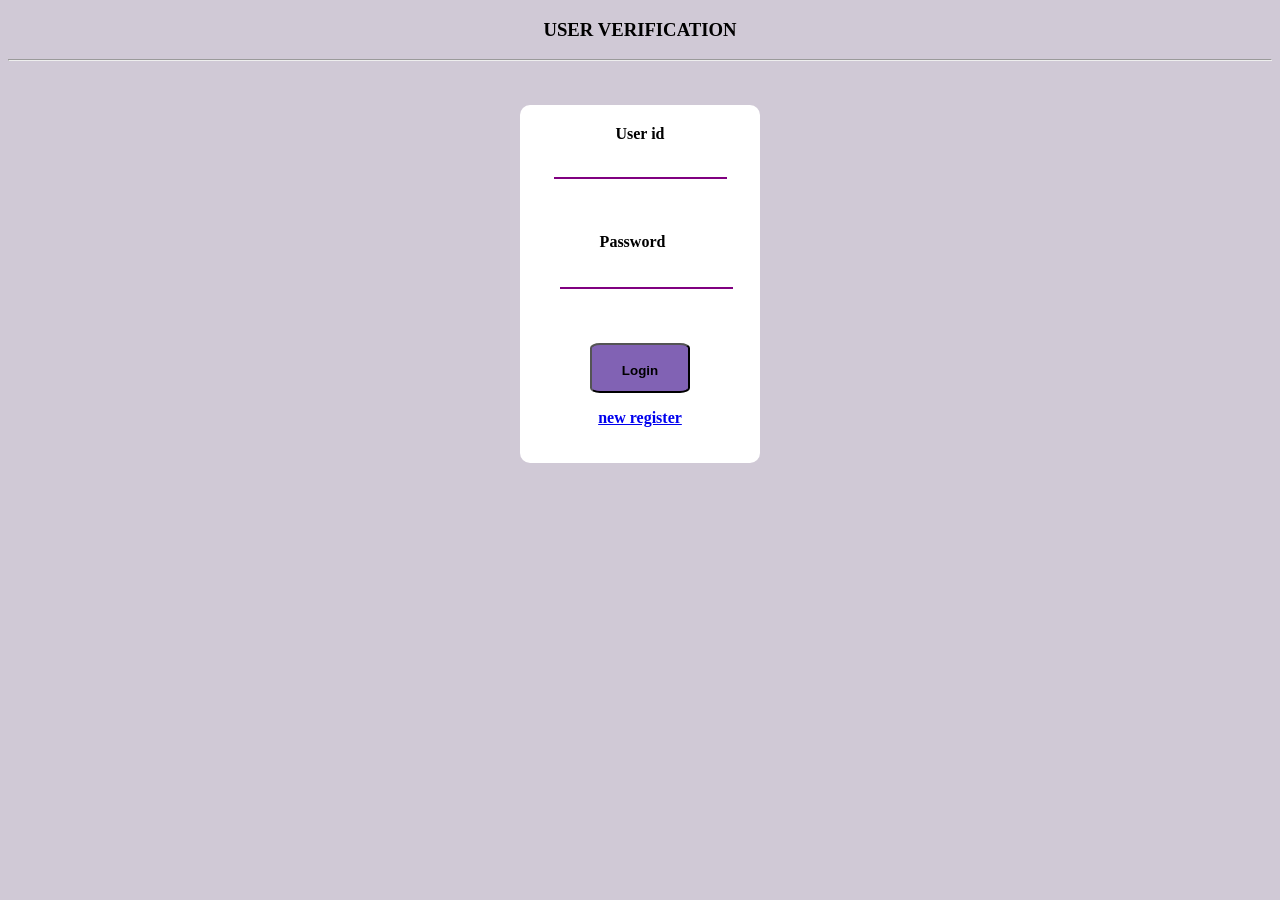
==== index.html @ d4be8c34 "Add files via upload" ====
<!DOCTYPE html>
<html lang="en">
<head>
    <title>  </title>
    <link rel="stylesheet" href="pbllogin.css" >
    <meta name="viewport"  content="width=device-width,intial-scale=1.0">
    
    
</head>
<body>
    <center>
    <form>
    
    <p><h3> <div1 style="width:40px; padding:10px;">USER VERIFICATION </div1></h3></p> 
    <hr> 



    <br>
    <br>
<div class="user-id"> <b>User id<p><b> </b>
    <input id="user" type="text"   placeholder=""   ></p>
<br>
<div class="password"<p><b>Password</b>
    <br><br><input id="password" type="password" placeholder="" > </p></div>
    <br>
    
    <button onclick="goNext()"  type="button" class="login"
     style="width:100px;  height:50px;"><p5> <h4>Login</h4></p5>
     </div2></button>
     <script>
        function goNext(){
        
window.location.href="pbllogin.html";}
</script>
<br>
<p><a href="registeration.html" style="text-align:right"> new register</div> </p>
</form>

</center></body>
---- pbllogin.css ----
body{
    background-color :rgb(208, 201, 214); 
    border:rgb(0, 0, 0);
    border-end-end-radius: 200px;





}

input{
    color:rgb(0, 0, 0);
    border:none;
    outline:none;
    margin-left: 0px;
    background:transparent;
    border-bottom:2px solid  purple ;
}



.next{
    
    color :black;
    background-color:rgba(92, 52, 158, 0.774);
    border-color: black;
    border-radius:10%;
    text-align: left;
    margin-left: 270px;
    padding-left:20px;
    padding-right:20px;
    padding-bottom:0px;
    padding-top:0%;
    

}


.div1{
    border-radius:300px;
    border-color:beige;

}
#box1{
    border-color:aliceblue;
}

.form-name{
    background-color:#fff;
    text-align:left;
    

    width:100%;
    max-width:750px;
    padding:20px;
    border-radius:10px;
    border:none solid #673ab7;
    box-shadow:0 2px 4px 8px 15px rgba(0,0,0,0.1);

}


.form-email{
    background-color:#fff;
     text-align:left;

    width:100%;
    max-width:750px;
    padding:20px;
    border-radius:10px;
    border:none solid #673ab7;
    box-shadow:0 2px 4px 8px 15px rgba(0,0,0,0.1);

}


.form-course{
    background-color:#fff;
     text-align:left;

    width:100%;
    max-width:750px;
    padding:20px;
    border-radius:10px;
    border:none solid #673ab7;
    box-shadow:0 2px 4px 8px 15px rgba(0,0,0,0.1);

}
.form-degre{
    background-color:#fff;
     text-align:left;

    width:100%;
    max-width:750px;
    padding:20px;
    border-radius:10px;
    border:none solid #673ab7;
    box-shadow:0 2px 4px 8px 15px rgba(0,0,0,0.1);

}

.form-year{
    background-color:#fff;
     text-align:left;

    width:100%;
    max-width:750px;
    padding:20px;
    border-radius:10px;
    border:none solid #673ab7;
    box-shadow:0 2px 4px 8px 15px rgba(0,0,0,0.1);

}

.class-roll{
    background-color:#fff;
     text-align:left;

    width:100%;
    max-width:750px;
    padding:20px;
    border-radius:10px;
    border:none solid #673ab7;
    box-shadow:0 2px 4px 8px 15px rgba(0,0,0,0.1);

}


.universityrollno{
    background-color:#fff;
     text-align:left;
     width:100%;
    max-width:750px;
    padding:20px;
    border-radius:10px;
    border:none solid #673ab7;
    box-shadow:0 2px 4px 8px 15px rgba(0,0,0,0.1);

}


.dropdown{
    width:200px;
    height:50px;
    padding:2px;
    border:1px solid black;
    border-radius:10%;
    margin-left:60px;

}
.form-sec{
    background-color:#fff;
     text-align:left;

    width:100%;
    max-width:750px;
    padding:20px;
    border-radius:10px;
    border:none solid #673ab7;
    box-shadow:0 2px 4px 8px 15px rgba(0,0,0,0.1);

}

.dropdown1{
    width:200px;
    height:50px;
    padding:2px;
    border:1px solid black;
    border-radius:10%;
    margin-left:70px;

}

.dropdown2{
    width:200px;
    height:50px;
    padding:2px;
    border:1px solid black;
    border-radius:10%;
    margin-left:40px;

}

.user-id{
    background-color:#fff;
    text-align:center;
    width:100%;

    max-width:200px;
    padding:20px;
    border-radius:10px;
    border:none solid #673ab7;
    box-shadow:0 2px 4px 8px 15px rgba(0,0,0,0.1);

}
.password{
    background-color:#fff;
    text-align:center;
     width:100%;
    max-width:145px;
    padding:20px;
    border-radius:10px;
    border:none solid #673ab7;
    box-shadow:0 2px 4px 8px 15px rgba(0,0,0,0.1);

}

.login{
    
    color :black;
    background-color:rgba(92, 52, 158, 0.774);
    border-color: black;
    border-radius:10%;
    text-align: center;
    margin-left: 0px;
    padding-left:20px;
    padding-right:20px;
    padding-bottom:0px;
    padding-top:0%;
    

}


.marks{
    background-color:#fff;
     text-align:center;

    width:100%;
    max-width:900px;
    padding:20px;
    border-radius:10px;
    border:none solid #673ab7;
    box-shadow:0 2px 4px 8px 15px rgba(0,0,0,0.1);

}

.last{
    
    color :black;
    background-color:rgba(92, 52, 158, 0.774);
    border-color: black;
    border-radius:10%;
    text-align: center;
    margin-left: 0px;
    padding-left:20px;
    padding-right:20px;
    padding-bottom:10px;
    padding-top:10px;
    

}
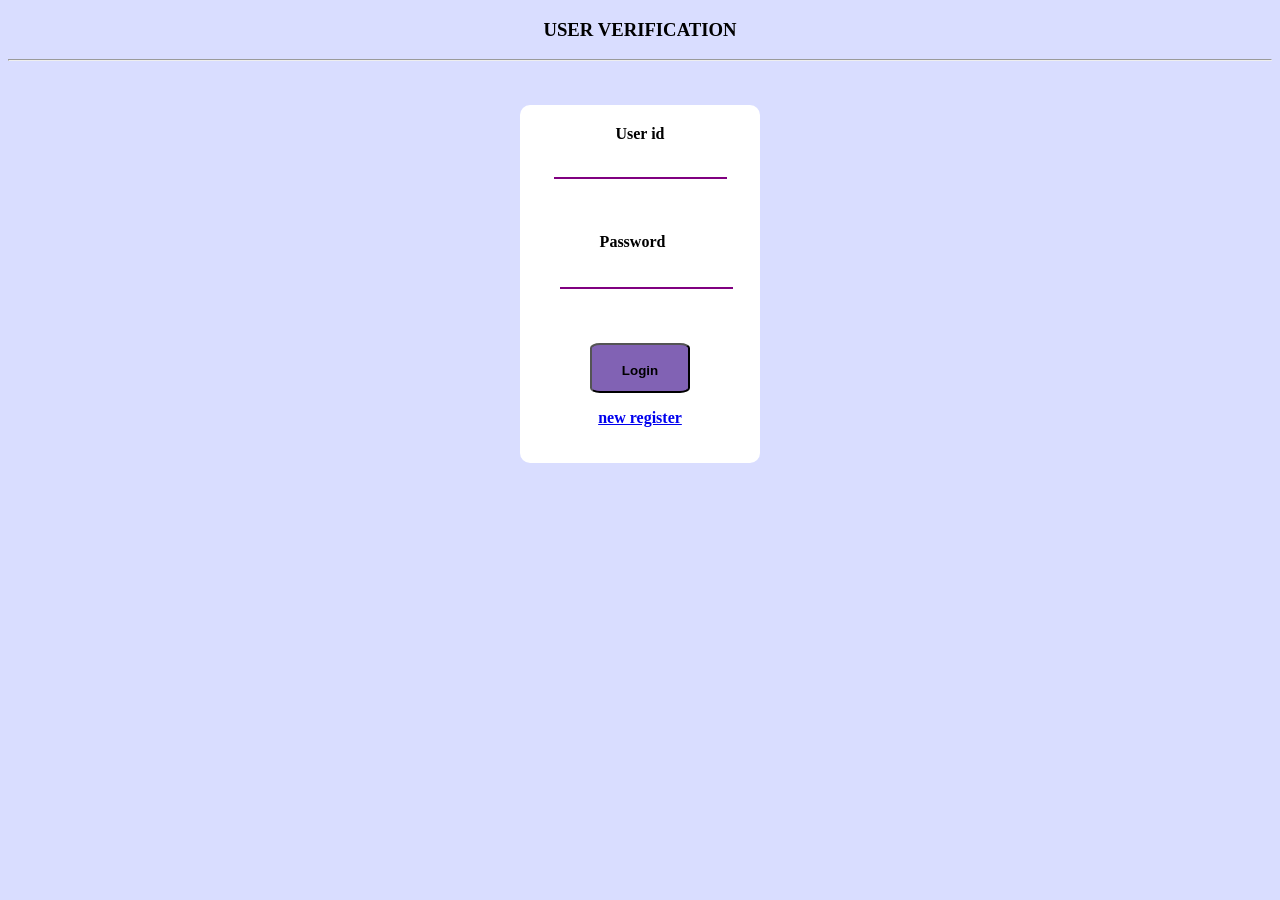
==== commit 1e69f0b6: "Add files via upload" ====
--- a/index.html
+++ b/index.html
@@ -9,7 +9,8 @@
 </head>
 <body>
     <center>
-    <form>
+    <form action="pbllogin.html"
+    onsubmit ="return loginUser()">
     
     <p><h3> <div1 style="width:40px; padding:10px;">USER VERIFICATION </div1></h3></p> 
     <hr> 
@@ -19,22 +20,39 @@
     <br>
     <br>
 <div class="user-id"> <b>User id<p><b> </b>
-    <input id="user" type="text"   placeholder=""   ></p>
+    <input id="user" type="text"   placeholder=""  required></p>
 <br>
 <div class="password"<p><b>Password</b>
-    <br><br><input id="password" type="password" placeholder="" > </p></div>
+    <br><br><input id="password" type="password" placeholder="" required> </p></div>
     <br>
     
-    <button onclick="goNext()"  type="button" class="login"
+    <button type="submit" class="login" 
      style="width:100px;  height:50px;"><p5> <h4>Login</h4></p5>
      </div2></button>
-     <script>
-        function goNext(){
-        
-window.location.href="pbllogin.html";}
-</script>
+    
 <br>
 <p><a href="registeration.html" style="text-align:right"> new register</div> </p>
+
+    <script>
+function loginUser(){
+
+let user = document.getElementById("user").value;
+let pass = document.getElementById("password").value;
+
+let students = JSON.parse(localStorage.getItem("students")) || [];
+
+for(let i=0; i<students.length; i++){
+
+   if(students[i].user == user && students[i].password == pass){
+      window.location.href="pbllogin.html";
+      return false;
+   }
+}
+
+alert("Wrong ID or Password");
+return false;
+}
+</script>
 </form>
 
 </center></body>
--- a/pbllogin.css
+++ b/pbllogin.css
@@ -1,5 +1,5 @@
 body{
-    background-color :rgb(208, 201, 214); 
+    background-color :#d9ddff; 
     border:rgb(0, 0, 0);
     border-end-end-radius: 200px;
 
